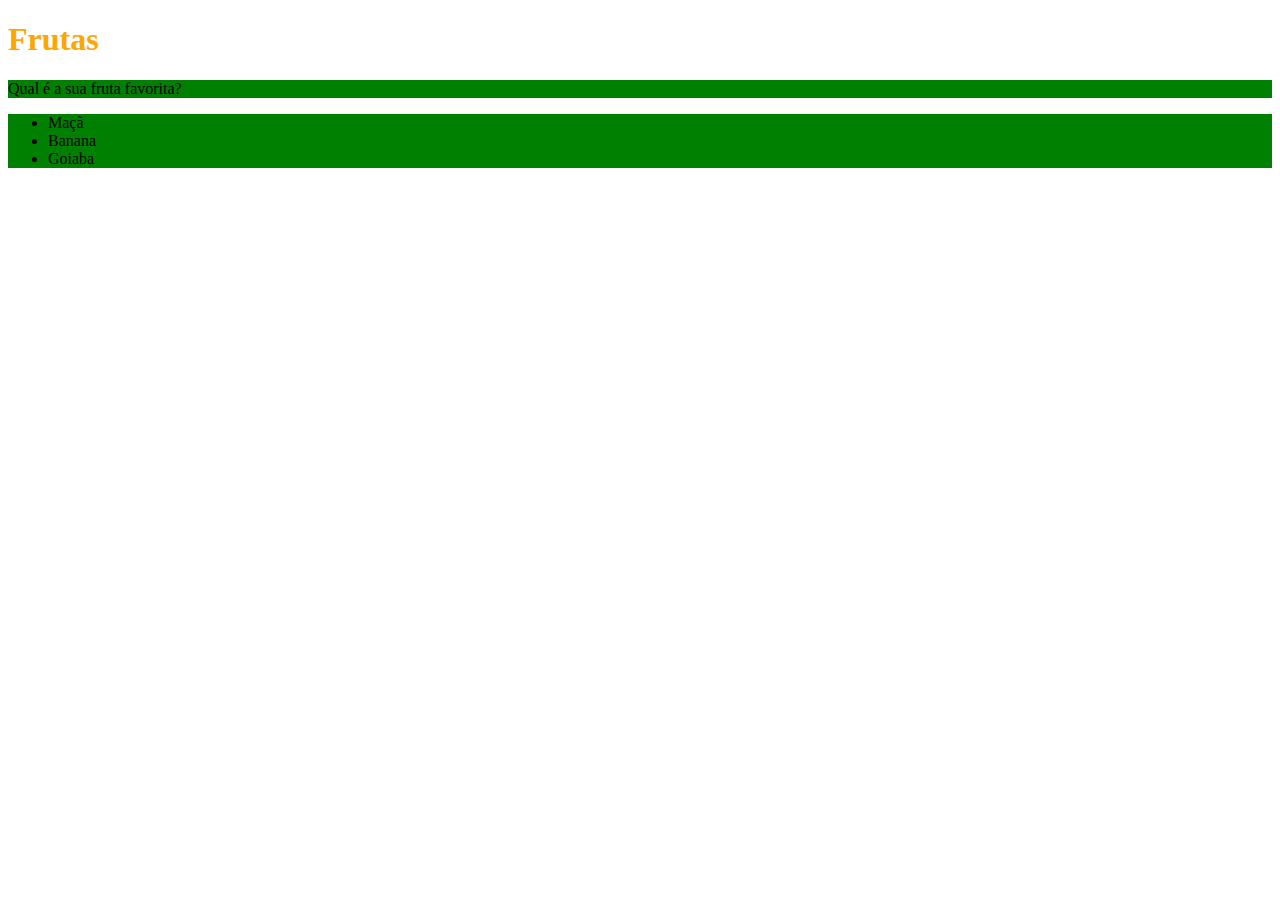
==== Fundamentos/2-Introdução_HTML_CSS/Dia_2_começando_CSS/index.html @ 65d2c5dc "finalizado exercicio de introducao ao css" ====
<!DOCTYPE html>
<html lang="pt-br">
  <head>
    <meta charset="UTF-8">
    <title>HTML</title>
    <style>
        h1{
            
            width: 65px;
            
            color: orange;
            
          
        }

       .fundo{
            
            background-color: green;
        }
    </style>
  </head>
  <body>
    <h1>Frutas</h1> 
    <p class="fundo">Qual é a sua fruta favorita?</p>
    <ul class="fundo">
      <li>Maçã</li>
      <li>Banana</li>
      <li>Goiaba</li>
    </ul>
  </body>
</html>
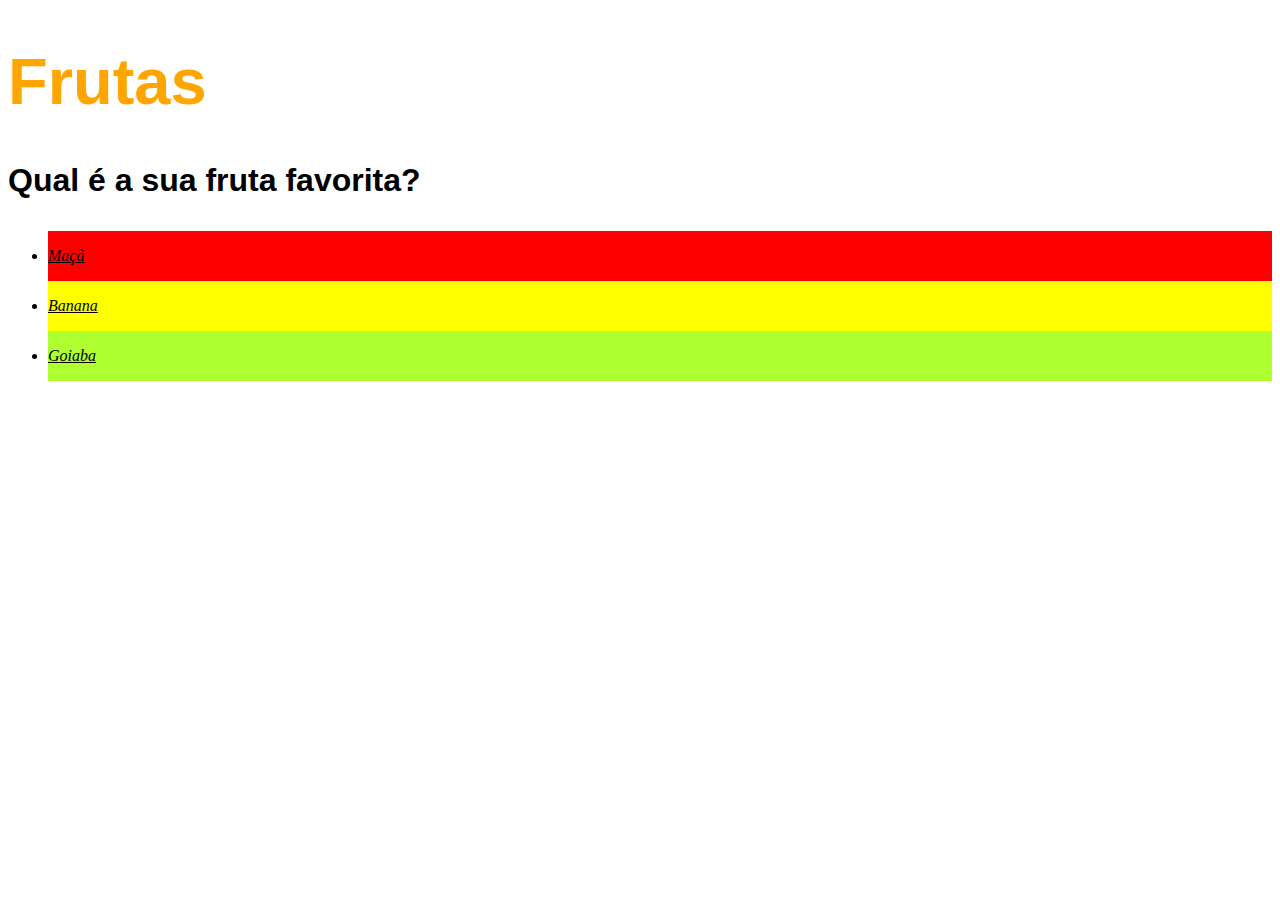
==== commit 35693910: "resolvendos segundo exercicio" ====
--- a/Fundamentos/2-Introdução_HTML_CSS/Dia_2_começando_CSS/index.html
+++ b/Fundamentos/2-Introdução_HTML_CSS/Dia_2_começando_CSS/index.html
@@ -6,26 +6,56 @@
     <style>
         h1{
             
-            width: 65px;
-            
+            font-size: 65px;
             color: orange;
+            font-family: sans-serif ;
             
           
         }
 
+        p{
+          font-size: 3em;
+          font-weight: 600;
+        }
+        body{
+          font-size: 16px;
+        }
+        .frutas{
+          font-style: italic;
+          line-height: 50px;
+          text-align: justify;
+          text-decoration: underline;
+        }
+
+        #maca{
+            background-color: red;
+                  }
+        #banana{
+          background-color: yellow;
+        }
+        #goiaba{
+          background-color: greenyellow;
+        }          
        .fundo{
             
-            background-color: green;
+           font-family: sans-serif;
+           font-size: 32px;
         }
     </style>
+
+
   </head>
+
+
+
+
   <body>
     <h1>Frutas</h1> 
     <p class="fundo">Qual é a sua fruta favorita?</p>
-    <ul class="fundo">
-      <li>Maçã</li>
-      <li>Banana</li>
-      <li>Goiaba</li>
+    <ul class="frutas">
+      <li id="maca">Maçã</li>
+      <li id="banana">Banana</li>
+      <li id="goiaba">Goiaba</li>
     </ul>
   </body>
 </html>
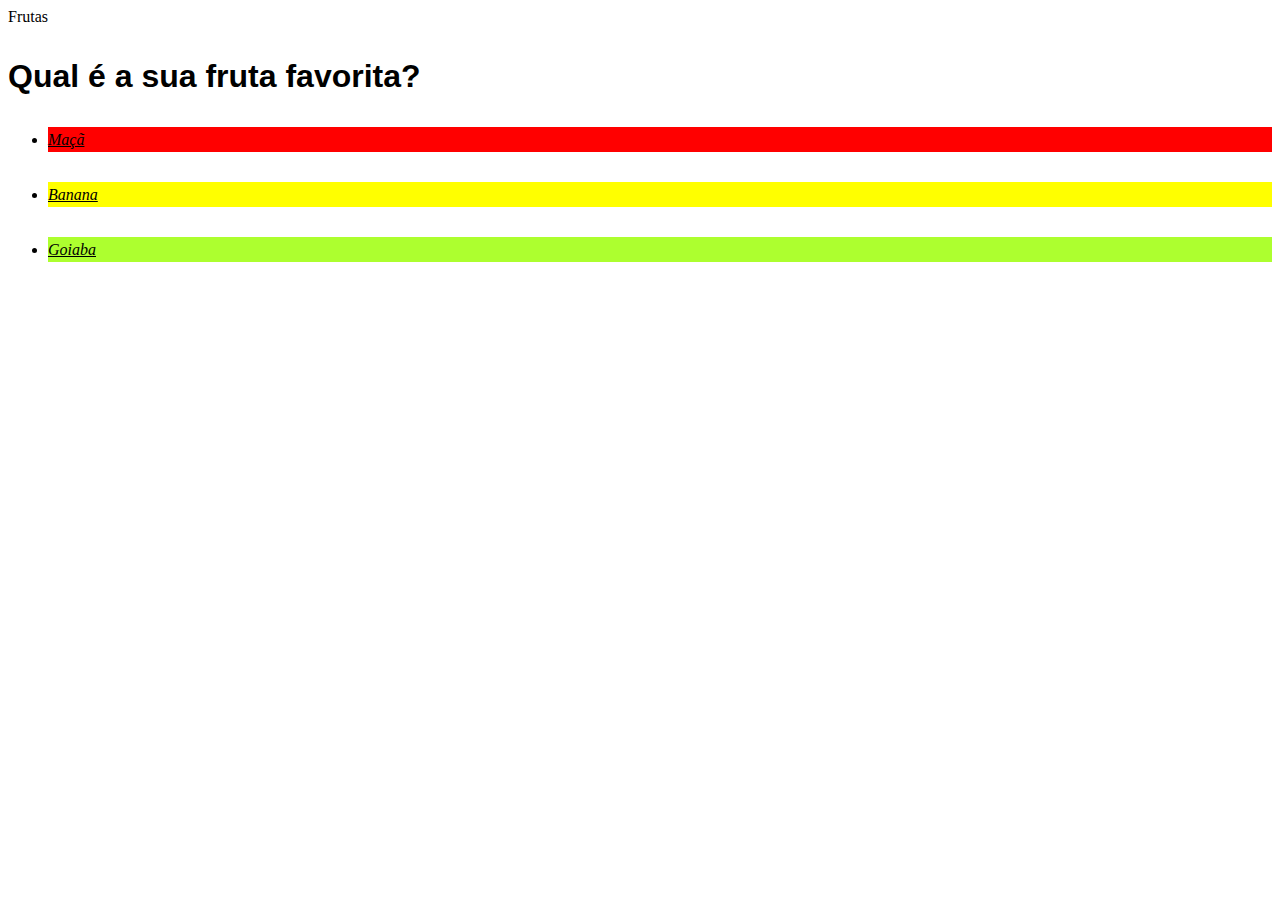
==== commit 44edca5e: "criando style.css" ====
--- a/Fundamentos/2-Introdução_HTML_CSS/Dia_2_começando_CSS/index.html
+++ b/Fundamentos/2-Introdução_HTML_CSS/Dia_2_começando_CSS/index.html
@@ -3,8 +3,9 @@
   <head>
     <meta charset="UTF-8">
     <title>HTML</title>
+    <link rel="stylesheet" href="style.css" >
     <style>
-        h1{
+       /*h1{
             
             font-size: 65px;
             color: orange;
@@ -21,17 +22,21 @@
           font-size: 16px;
         }
         .frutas{
+          
           font-style: italic;
-          line-height: 50px;
+          line-height: 25px;
           text-align: justify;
           text-decoration: underline;
+          
         }
 
         #maca{
             background-color: red;
+            margin-bottom: 30px;
                   }
         #banana{
           background-color: yellow;
+          margin-bottom: 30px;
         }
         #goiaba{
           background-color: greenyellow;
@@ -40,7 +45,7 @@
             
            font-family: sans-serif;
            font-size: 32px;
-        }
+        }*/
     </style>
 
 
@@ -50,12 +55,13 @@
 
 
   <body>
-    <h1>Frutas</h1> 
+    <h1">Frutas</h1> 
     <p class="fundo">Qual é a sua fruta favorita?</p>
     <ul class="frutas">
       <li id="maca">Maçã</li>
       <li id="banana">Banana</li>
       <li id="goiaba">Goiaba</li>
     </ul>
+    <p></p>
   </body>
 </html>
--- a/Fundamentos/2-Introdução_HTML_CSS/Dia_2_começando_CSS/style.css
+++ b/Fundamentos/2-Introdução_HTML_CSS/Dia_2_começando_CSS/style.css
@@ -0,0 +1,41 @@
+h1{
+            
+    font-size: 65px;
+    color: orange;
+    font-family: sans-serif ;
+    
+  
+}
+
+p{
+  font-size: 3em;
+  font-weight: 600;
+}
+body{
+  font-size: 16px;
+}
+.frutas{
+  
+  font-style: italic;
+  line-height: 25px;
+  text-align: justify;
+  text-decoration: underline;
+  
+}
+
+#maca{
+    background-color: red;
+    margin-bottom: 30px;
+          }
+#banana{
+  background-color: yellow;
+  margin-bottom: 30px;
+}
+#goiaba{
+  background-color: greenyellow;
+}          
+.fundo{
+    
+   font-family: sans-serif;
+   font-size: 32px;
+}